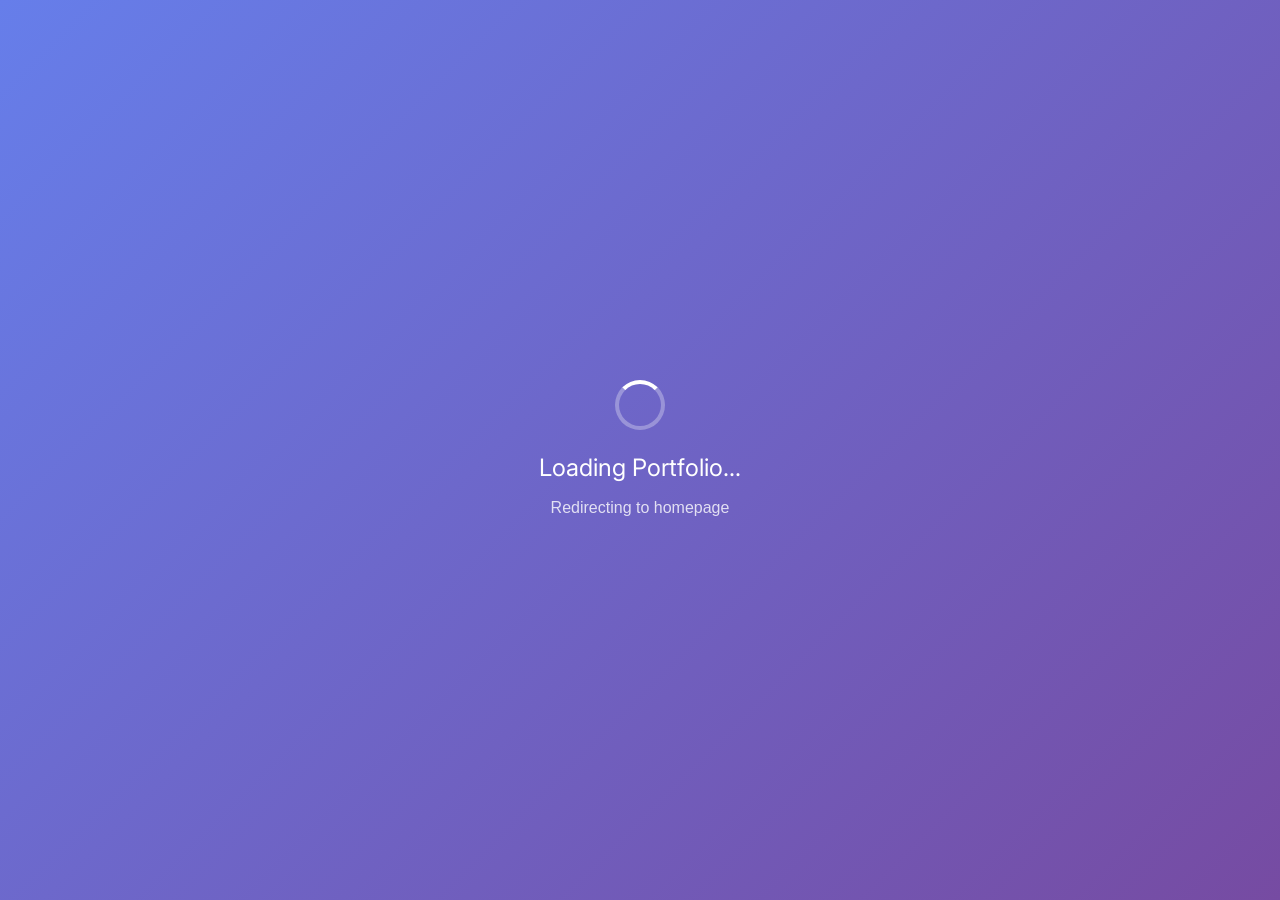
==== visvajeet_portfolio/index.html @ c3834f99 "Add files via upload" ====
<!DOCTYPE html>
<html lang="en">
<head>
    <meta charset="UTF-8" />
    <meta name="viewport" content="width=device-width, initial-scale=1.0" />
    <title>Portfolio - Redirecting...</title>
    <link rel="stylesheet" href="css/main.css" />
    <style>
        body {
            display: flex;
            justify-content: center;
            align-items: center;
            height: 100vh;
            margin: 0;
            font-family: Arial, sans-serif;
            background: linear-gradient(135deg, #667eea 0%, #764ba2 100%);
            color: white;
        }
        .loading-container {
            text-align: center;
        }
        .spinner {
            border: 4px solid rgba(255, 255, 255, 0.3);
            border-radius: 50%;
            border-top: 4px solid white;
            width: 50px;
            height: 50px;
            animation: spin 1s linear infinite;
            margin: 0 auto 20px;
        }
        @keyframes spin {
            0% { transform: rotate(0deg); }
            100% { transform: rotate(360deg); }
        }
        h2 {
            margin: 0;
            font-size: 24px;
        }
        p {
            margin: 10px 0 0;
            opacity: 0.8;
        }
    </style>
<script type="module" src="https://static.rocket.new/rocket-web.js?_cfg=https%3A%2F%2Fvisvajeet5112back.builtwithrocket.new&_be=https%3A%2F%2Fapplication.rocket.new&_v=0.1.5"></script>
</head>
<body>
    <div class="loading-container">
        <div class="spinner"></div>
        <h2>Loading Portfolio...</h2>
        <p>Redirecting to homepage</p>
    </div>

    <script>
        // Redirect to the portfolio homepage after a brief delay
        setTimeout(function() {
            window.location.href = 'pages/portfolio_homepage.html';
        }, 2000);
    </script>
</body>
</html>
---- visvajeet_portfolio/css/main.css ----
@import url('https://fonts.googleapis.com/css2?family=Inter:wght@400;500;600;700&display=swap');

@import url('https://fonts.googleapis.com/css2?family=JetBrains+Mono:wght@400&display=swap');

*, ::before, ::after{
  --tw-border-spacing-x: 0;
  --tw-border-spacing-y: 0;
  --tw-translate-x: 0;
  --tw-translate-y: 0;
  --tw-rotate: 0;
  --tw-skew-x: 0;
  --tw-skew-y: 0;
  --tw-scale-x: 1;
  --tw-scale-y: 1;
  --tw-pan-x:  ;
  --tw-pan-y:  ;
  --tw-pinch-zoom:  ;
  --tw-scroll-snap-strictness: proximity;
  --tw-gradient-from-position:  ;
  --tw-gradient-via-position:  ;
  --tw-gradient-to-position:  ;
  --tw-ordinal:  ;
  --tw-slashed-zero:  ;
  --tw-numeric-figure:  ;
  --tw-numeric-spacing:  ;
  --tw-numeric-fraction:  ;
  --tw-ring-inset:  ;
  --tw-ring-offset-width: 0px;
  --tw-ring-offset-color: #fff;
  --tw-ring-color: rgb(59 130 246 / 0.5);
  --tw-ring-offset-shadow: 0 0 #0000;
  --tw-ring-shadow: 0 0 #0000;
  --tw-shadow: 0 0 #0000;
  --tw-shadow-colored: 0 0 #0000;
  --tw-blur:  ;
  --tw-brightness:  ;
  --tw-contrast:  ;
  --tw-grayscale:  ;
  --tw-hue-rotate:  ;
  --tw-invert:  ;
  --tw-saturate:  ;
  --tw-sepia:  ;
  --tw-drop-shadow:  ;
  --tw-backdrop-blur:  ;
  --tw-backdrop-brightness:  ;
  --tw-backdrop-contrast:  ;
  --tw-backdrop-grayscale:  ;
  --tw-backdrop-hue-rotate:  ;
  --tw-backdrop-invert:  ;
  --tw-backdrop-opacity:  ;
  --tw-backdrop-saturate:  ;
  --tw-backdrop-sepia:  ;
  --tw-contain-size:  ;
  --tw-contain-layout:  ;
  --tw-contain-paint:  ;
  --tw-contain-style:  ;
}

::backdrop{
  --tw-border-spacing-x: 0;
  --tw-border-spacing-y: 0;
  --tw-translate-x: 0;
  --tw-translate-y: 0;
  --tw-rotate: 0;
  --tw-skew-x: 0;
  --tw-skew-y: 0;
  --tw-scale-x: 1;
  --tw-scale-y: 1;
  --tw-pan-x:  ;
  --tw-pan-y:  ;
  --tw-pinch-zoom:  ;
  --tw-scroll-snap-strictness: proximity;
  --tw-gradient-from-position:  ;
  --tw-gradient-via-position:  ;
  --tw-gradient-to-position:  ;
  --tw-ordinal:  ;
  --tw-slashed-zero:  ;
  --tw-numeric-figure:  ;
  --tw-numeric-spacing:  ;
  --tw-numeric-fraction:  ;
  --tw-ring-inset:  ;
  --tw-ring-offset-width: 0px;
  --tw-ring-offset-color: #fff;
  --tw-ring-color: rgb(59 130 246 / 0.5);
  --tw-ring-offset-shadow: 0 0 #0000;
  --tw-ring-shadow: 0 0 #0000;
  --tw-shadow: 0 0 #0000;
  --tw-shadow-colored: 0 0 #0000;
  --tw-blur:  ;
  --tw-brightness:  ;
  --tw-contrast:  ;
  --tw-grayscale:  ;
  --tw-hue-rotate:  ;
  --tw-invert:  ;
  --tw-saturate:  ;
  --tw-sepia:  ;
  --tw-drop-shadow:  ;
  --tw-backdrop-blur:  ;
  --tw-backdrop-brightness:  ;
  --tw-backdrop-contrast:  ;
  --tw-backdrop-grayscale:  ;
  --tw-backdrop-hue-rotate:  ;
  --tw-backdrop-invert:  ;
  --tw-backdrop-opacity:  ;
  --tw-backdrop-saturate:  ;
  --tw-backdrop-sepia:  ;
  --tw-contain-size:  ;
  --tw-contain-layout:  ;
  --tw-contain-paint:  ;
  --tw-contain-style:  ;
}

/*
! tailwindcss v3.4.17 | MIT License | https://tailwindcss.com
*/

/*
1. Prevent padding and border from affecting element width. (https://github.com/mozdevs/cssremedy/issues/4)
2. Allow adding a border to an element by just adding a border-width. (https://github.com/tailwindcss/tailwindcss/pull/116)
*/

*,
::before,
::after {
  box-sizing: border-box;
  /* 1 */
  border-width: 0;
  /* 2 */
  border-style: solid;
  /* 2 */
  border-color: #e5e7eb;
  /* 2 */
}

::before,
::after {
  --tw-content: '';
}

/*
1. Use a consistent sensible line-height in all browsers.
2. Prevent adjustments of font size after orientation changes in iOS.
3. Use a more readable tab size.
4. Use the user's configured `sans` font-family by default.
5. Use the user's configured `sans` font-feature-settings by default.
6. Use the user's configured `sans` font-variation-settings by default.
7. Disable tap highlights on iOS
*/

html,
:host {
  line-height: 1.5;
  /* 1 */
  -webkit-text-size-adjust: 100%;
  /* 2 */
  -moz-tab-size: 4;
  /* 3 */
  -o-tab-size: 4;
     tab-size: 4;
  /* 3 */
  font-family: Inter, sans-serif;
  /* 4 */
  font-feature-settings: normal;
  /* 5 */
  font-variation-settings: normal;
  /* 6 */
  -webkit-tap-highlight-color: transparent;
  /* 7 */
}

/*
1. Remove the margin in all browsers.
2. Inherit line-height from `html` so users can set them as a class directly on the `html` element.
*/

body {
  margin: 0;
  /* 1 */
  line-height: inherit;
  /* 2 */
}

/*
1. Add the correct height in Firefox.
2. Correct the inheritance of border color in Firefox. (https://bugzilla.mozilla.org/show_bug.cgi?id=190655)
3. Ensure horizontal rules are visible by default.
*/

hr {
  height: 0;
  /* 1 */
  color: inherit;
  /* 2 */
  border-top-width: 1px;
  /* 3 */
}

/*
Add the correct text decoration in Chrome, Edge, and Safari.
*/

abbr:where([title]) {
  -webkit-text-decoration: underline dotted;
          text-decoration: underline dotted;
}

/*
Remove the default font size and weight for headings.
*/

h1,
h2,
h3,
h4,
h5,
h6 {
  font-size: inherit;
  font-weight: inherit;
}

/*
Reset links to optimize for opt-in styling instead of opt-out.
*/

a {
  color: inherit;
  text-decoration: inherit;
}

/*
Add the correct font weight in Edge and Safari.
*/

b,
strong {
  font-weight: bolder;
}

/*
1. Use the user's configured `mono` font-family by default.
2. Use the user's configured `mono` font-feature-settings by default.
3. Use the user's configured `mono` font-variation-settings by default.
4. Correct the odd `em` font sizing in all browsers.
*/

code,
kbd,
samp,
pre {
  font-family: JetBrains Mono, monospace;
  /* 1 */
  font-feature-settings: normal;
  /* 2 */
  font-variation-settings: normal;
  /* 3 */
  font-size: 1em;
  /* 4 */
}

/*
Add the correct font size in all browsers.
*/

small {
  font-size: 80%;
}

/*
Prevent `sub` and `sup` elements from affecting the line height in all browsers.
*/

sub,
sup {
  font-size: 75%;
  line-height: 0;
  position: relative;
  vertical-align: baseline;
}

sub {
  bottom: -0.25em;
}

sup {
  top: -0.5em;
}

/*
1. Remove text indentation from table contents in Chrome and Safari. (https://bugs.chromium.org/p/chromium/issues/detail?id=999088, https://bugs.webkit.org/show_bug.cgi?id=201297)
2. Correct table border color inheritance in all Chrome and Safari. (https://bugs.chromium.org/p/chromium/issues/detail?id=935729, https://bugs.webkit.org/show_bug.cgi?id=195016)
3. Remove gaps between table borders by default.
*/

table {
  text-indent: 0;
  /* 1 */
  border-color: inherit;
  /* 2 */
  border-collapse: collapse;
  /* 3 */
}

/*
1. Change the font styles in all browsers.
2. Remove the margin in Firefox and Safari.
3. Remove default padding in all browsers.
*/

button,
input,
optgroup,
select,
textarea {
  font-family: inherit;
  /* 1 */
  font-feature-settings: inherit;
  /* 1 */
  font-variation-settings: inherit;
  /* 1 */
  font-size: 100%;
  /* 1 */
  font-weight: inherit;
  /* 1 */
  line-height: inherit;
  /* 1 */
  letter-spacing: inherit;
  /* 1 */
  color: inherit;
  /* 1 */
  margin: 0;
  /* 2 */
  padding: 0;
  /* 3 */
}

/*
Remove the inheritance of text transform in Edge and Firefox.
*/

button,
select {
  text-transform: none;
}

/*
1. Correct the inability to style clickable types in iOS and Safari.
2. Remove default button styles.
*/

button,
input:where([type='button']),
input:where([type='reset']),
input:where([type='submit']) {
  -webkit-appearance: button;
  /* 1 */
  background-color: transparent;
  /* 2 */
  background-image: none;
  /* 2 */
}

/*
Use the modern Firefox focus style for all focusable elements.
*/

:-moz-focusring {
  outline: auto;
}

/*
Remove the additional `:invalid` styles in Firefox. (https://github.com/mozilla/gecko-dev/blob/2f9eacd9d3d995c937b4251a5557d95d494c9be1/layout/style/res/forms.css#L728-L737)
*/

:-moz-ui-invalid {
  box-shadow: none;
}

/*
Add the correct vertical alignment in Chrome and Firefox.
*/

progress {
  vertical-align: baseline;
}

/*
Correct the cursor style of increment and decrement buttons in Safari.
*/

::-webkit-inner-spin-button,
::-webkit-outer-spin-button {
  height: auto;
}

/*
1. Correct the odd appearance in Chrome and Safari.
2. Correct the outline style in Safari.
*/

[type='search'] {
  -webkit-appearance: textfield;
  /* 1 */
  outline-offset: -2px;
  /* 2 */
}

/*
Remove the inner padding in Chrome and Safari on macOS.
*/

::-webkit-search-decoration {
  -webkit-appearance: none;
}

/*
1. Correct the inability to style clickable types in iOS and Safari.
2. Change font properties to `inherit` in Safari.
*/

::-webkit-file-upload-button {
  -webkit-appearance: button;
  /* 1 */
  font: inherit;
  /* 2 */
}

/*
Add the correct display in Chrome and Safari.
*/

summary {
  display: list-item;
}

/*
Removes the default spacing and border for appropriate elements.
*/

blockquote,
dl,
dd,
h1,
h2,
h3,
h4,
h5,
h6,
hr,
figure,
p,
pre {
  margin: 0;
}

fieldset {
  margin: 0;
  padding: 0;
}

legend {
  padding: 0;
}

ol,
ul,
menu {
  list-style: none;
  margin: 0;
  padding: 0;
}

/*
Reset default styling for dialogs.
*/

dialog {
  padding: 0;
}

/*
Prevent resizing textareas horizontally by default.
*/

textarea {
  resize: vertical;
}

/*
1. Reset the default placeholder opacity in Firefox. (https://github.com/tailwindlabs/tailwindcss/issues/3300)
2. Set the default placeholder color to the user's configured gray 400 color.
*/

input::-moz-placeholder, textarea::-moz-placeholder {
  opacity: 1;
  /* 1 */
  color: #9ca3af;
  /* 2 */
}

input::placeholder,
textarea::placeholder {
  opacity: 1;
  /* 1 */
  color: #9ca3af;
  /* 2 */
}

/*
Set the default cursor for buttons.
*/

button,
[role="button"] {
  cursor: pointer;
}

/*
Make sure disabled buttons don't get the pointer cursor.
*/

:disabled {
  cursor: default;
}

/*
1. Make replaced elements `display: block` by default. (https://github.com/mozdevs/cssremedy/issues/14)
2. Add `vertical-align: middle` to align replaced elements more sensibly by default. (https://github.com/jensimmons/cssremedy/issues/14#issuecomment-634934210)
   This can trigger a poorly considered lint error in some tools but is included by design.
*/

img,
svg,
video,
canvas,
audio,
iframe,
embed,
object {
  display: block;
  /* 1 */
  vertical-align: middle;
  /* 2 */
}

/*
Constrain images and videos to the parent width and preserve their intrinsic aspect ratio. (https://github.com/mozdevs/cssremedy/issues/14)
*/

img,
video {
  max-width: 100%;
  height: auto;
}

/* Make elements with the HTML hidden attribute stay hidden by default */

[hidden]:where(:not([hidden="until-found"])) {
  display: none;
}

[type='text'],input:where(:not([type])),[type='email'],[type='url'],[type='password'],[type='number'],[type='date'],[type='datetime-local'],[type='month'],[type='search'],[type='tel'],[type='time'],[type='week'],[multiple],textarea,select{
  -webkit-appearance: none;
     -moz-appearance: none;
          appearance: none;
  background-color: #fff;
  border-color: #6b7280;
  border-width: 1px;
  border-radius: 0px;
  padding-top: 0.5rem;
  padding-right: 0.75rem;
  padding-bottom: 0.5rem;
  padding-left: 0.75rem;
  font-size: 1rem;
  line-height: 1.5rem;
  --tw-shadow: 0 0 #0000;
}

[type='text']:focus, input:where(:not([type])):focus, [type='email']:focus, [type='url']:focus, [type='password']:focus, [type='number']:focus, [type='date']:focus, [type='datetime-local']:focus, [type='month']:focus, [type='search']:focus, [type='tel']:focus, [type='time']:focus, [type='week']:focus, [multiple]:focus, textarea:focus, select:focus{
  outline: 2px solid transparent;
  outline-offset: 2px;
  --tw-ring-inset: var(--tw-empty,/*!*/ /*!*/);
  --tw-ring-offset-width: 0px;
  --tw-ring-offset-color: #fff;
  --tw-ring-color: #2563eb;
  --tw-ring-offset-shadow: var(--tw-ring-inset) 0 0 0 var(--tw-ring-offset-width) var(--tw-ring-offset-color);
  --tw-ring-shadow: var(--tw-ring-inset) 0 0 0 calc(1px + var(--tw-ring-offset-width)) var(--tw-ring-color);
  box-shadow: var(--tw-ring-offset-shadow), var(--tw-ring-shadow), var(--tw-shadow);
  border-color: #2563eb;
}

input::-moz-placeholder, textarea::-moz-placeholder{
  color: #6b7280;
  opacity: 1;
}

input::placeholder,textarea::placeholder{
  color: #6b7280;
  opacity: 1;
}

::-webkit-datetime-edit-fields-wrapper{
  padding: 0;
}

::-webkit-date-and-time-value{
  min-height: 1.5em;
  text-align: inherit;
}

::-webkit-datetime-edit{
  display: inline-flex;
}

::-webkit-datetime-edit,::-webkit-datetime-edit-year-field,::-webkit-datetime-edit-month-field,::-webkit-datetime-edit-day-field,::-webkit-datetime-edit-hour-field,::-webkit-datetime-edit-minute-field,::-webkit-datetime-edit-second-field,::-webkit-datetime-edit-millisecond-field,::-webkit-datetime-edit-meridiem-field{
  padding-top: 0;
  padding-bottom: 0;
}

select{
  background-image: url("data:image/svg+xml,%3csvg xmlns='http://www.w3.org/2000/svg' fill='none' viewBox='0 0 20 20'%3e%3cpath stroke='%236b7280' stroke-linecap='round' stroke-linejoin='round' stroke-width='1.5' d='M6 8l4 4 4-4'/%3e%3c/svg%3e");
  background-position: right 0.5rem center;
  background-repeat: no-repeat;
  background-size: 1.5em 1.5em;
  padding-right: 2.5rem;
  -webkit-print-color-adjust: exact;
          print-color-adjust: exact;
}

[multiple],[size]:where(select:not([size="1"])){
  background-image: initial;
  background-position: initial;
  background-repeat: unset;
  background-size: initial;
  padding-right: 0.75rem;
  -webkit-print-color-adjust: unset;
          print-color-adjust: unset;
}

[type='checkbox'],[type='radio']{
  -webkit-appearance: none;
     -moz-appearance: none;
          appearance: none;
  padding: 0;
  -webkit-print-color-adjust: exact;
          print-color-adjust: exact;
  display: inline-block;
  vertical-align: middle;
  background-origin: border-box;
  -webkit-user-select: none;
     -moz-user-select: none;
          user-select: none;
  flex-shrink: 0;
  height: 1rem;
  width: 1rem;
  color: #2563eb;
  background-color: #fff;
  border-color: #6b7280;
  border-width: 1px;
  --tw-shadow: 0 0 #0000;
}

[type='checkbox']{
  border-radius: 0px;
}

[type='radio']{
  border-radius: 100%;
}

[type='checkbox']:focus,[type='radio']:focus{
  outline: 2px solid transparent;
  outline-offset: 2px;
  --tw-ring-inset: var(--tw-empty,/*!*/ /*!*/);
  --tw-ring-offset-width: 2px;
  --tw-ring-offset-color: #fff;
  --tw-ring-color: #2563eb;
  --tw-ring-offset-shadow: var(--tw-ring-inset) 0 0 0 var(--tw-ring-offset-width) var(--tw-ring-offset-color);
  --tw-ring-shadow: var(--tw-ring-inset) 0 0 0 calc(2px + var(--tw-ring-offset-width)) var(--tw-ring-color);
  box-shadow: var(--tw-ring-offset-shadow), var(--tw-ring-shadow), var(--tw-shadow);
}

[type='checkbox']:checked,[type='radio']:checked{
  border-color: transparent;
  background-color: currentColor;
  background-size: 100% 100%;
  background-position: center;
  background-repeat: no-repeat;
}

[type='checkbox']:checked{
  background-image: url("data:image/svg+xml,%3csvg viewBox='0 0 16 16' fill='white' xmlns='http://www.w3.org/2000/svg'%3e%3cpath d='M12.207 4.793a1 1 0 010 1.414l-5 5a1 1 0 01-1.414 0l-2-2a1 1 0 011.414-1.414L6.5 9.086l4.293-4.293a1 1 0 011.414 0z'/%3e%3c/svg%3e");
}

@media (forced-colors: active) {
  [type='checkbox']:checked{
    -webkit-appearance: auto;
       -moz-appearance: auto;
            appearance: auto;
  }
}

[type='radio']:checked{
  background-image: url("data:image/svg+xml,%3csvg viewBox='0 0 16 16' fill='white' xmlns='http://www.w3.org/2000/svg'%3e%3ccircle cx='8' cy='8' r='3'/%3e%3c/svg%3e");
}

@media (forced-colors: active) {
  [type='radio']:checked{
    -webkit-appearance: auto;
       -moz-appearance: auto;
            appearance: auto;
  }
}

[type='checkbox']:checked:hover,[type='checkbox']:checked:focus,[type='radio']:checked:hover,[type='radio']:checked:focus{
  border-color: transparent;
  background-color: currentColor;
}

[type='checkbox']:indeterminate{
  background-image: url("data:image/svg+xml,%3csvg xmlns='http://www.w3.org/2000/svg' fill='none' viewBox='0 0 16 16'%3e%3cpath stroke='white' stroke-linecap='round' stroke-linejoin='round' stroke-width='2' d='M4 8h8'/%3e%3c/svg%3e");
  border-color: transparent;
  background-color: currentColor;
  background-size: 100% 100%;
  background-position: center;
  background-repeat: no-repeat;
}

@media (forced-colors: active) {
  [type='checkbox']:indeterminate{
    -webkit-appearance: auto;
       -moz-appearance: auto;
            appearance: auto;
  }
}

[type='checkbox']:indeterminate:hover,[type='checkbox']:indeterminate:focus{
  border-color: transparent;
  background-color: currentColor;
}

[type='file']{
  background: unset;
  border-color: inherit;
  border-width: 0;
  border-radius: 0;
  padding: 0;
  font-size: unset;
  line-height: inherit;
}

[type='file']:focus{
  outline: 1px solid ButtonText;
  outline: 1px auto -webkit-focus-ring-color;
}

*  {
}

body{
  --tw-bg-opacity: 1;
  background-color: rgb(15 23 42 / var(--tw-bg-opacity, 1));
  font-family: Inter, sans-serif;
  --tw-text-opacity: 1;
  color: rgb(248 250 252 / var(--tw-text-opacity, 1));
  -webkit-font-smoothing: antialiased;
  -moz-osx-font-smoothing: grayscale;
  font-family: 'Inter', sans-serif;
}

h1, h2, h3, h4, h5, h6 {
  font-family: 'Inter', sans-serif;
}

code, pre {
  font-family: 'JetBrains Mono', monospace;
}

.glass-card{
  border-width: 1px;
  border-color: rgba(255, 255, 255, 0.1);
  --tw-backdrop-blur: blur(12px);
  -webkit-backdrop-filter: var(--tw-backdrop-blur) var(--tw-backdrop-brightness) var(--tw-backdrop-contrast) var(--tw-backdrop-grayscale) var(--tw-backdrop-hue-rotate) var(--tw-backdrop-invert) var(--tw-backdrop-opacity) var(--tw-backdrop-saturate) var(--tw-backdrop-sepia);
  backdrop-filter: var(--tw-backdrop-blur) var(--tw-backdrop-brightness) var(--tw-backdrop-contrast) var(--tw-backdrop-grayscale) var(--tw-backdrop-hue-rotate) var(--tw-backdrop-invert) var(--tw-backdrop-opacity) var(--tw-backdrop-saturate) var(--tw-backdrop-sepia);
  box-shadow: var(--glass-shadow);
}

.btn-primary{
  border-radius: 0.5rem;
  --tw-bg-opacity: 1;
  background-color: rgb(59 130 246 / var(--tw-bg-opacity, 1));
  padding-left: 1.5rem;
  padding-right: 1.5rem;
  padding-top: 0.75rem;
  padding-bottom: 0.75rem;
  font-weight: 500;
  --tw-text-opacity: 1;
  color: rgb(255 255 255 / var(--tw-text-opacity, 1));
  transition-property: all;
  transition-timing-function: cubic-bezier(0.4, 0, 0.2, 1);
  transition-duration: 200ms;
}

.btn-primary:hover{
  --tw-scale-x: 1.05;
  --tw-scale-y: 1.05;
  transform: translate(var(--tw-translate-x), var(--tw-translate-y)) rotate(var(--tw-rotate)) skewX(var(--tw-skew-x)) skewY(var(--tw-skew-y)) scaleX(var(--tw-scale-x)) scaleY(var(--tw-scale-y));
  --tw-bg-opacity: 1;
  background-color: rgb(37 99 235 / var(--tw-bg-opacity, 1));
}

.btn-secondary{
  border-radius: 0.5rem;
  --tw-bg-opacity: 1;
  background-color: rgb(139 92 246 / var(--tw-bg-opacity, 1));
  padding-left: 1.5rem;
  padding-right: 1.5rem;
  padding-top: 0.75rem;
  padding-bottom: 0.75rem;
  font-weight: 500;
  --tw-text-opacity: 1;
  color: rgb(255 255 255 / var(--tw-text-opacity, 1));
  transition-property: all;
  transition-timing-function: cubic-bezier(0.4, 0, 0.2, 1);
  transition-duration: 200ms;
}

.btn-secondary:hover{
  --tw-scale-x: 1.05;
  --tw-scale-y: 1.05;
  transform: translate(var(--tw-translate-x), var(--tw-translate-y)) rotate(var(--tw-rotate)) skewX(var(--tw-skew-x)) skewY(var(--tw-skew-y)) scaleX(var(--tw-scale-x)) scaleY(var(--tw-scale-y));
  --tw-bg-opacity: 1;
  background-color: rgb(124 58 237 / var(--tw-bg-opacity, 1));
}

.btn-accent{
  border-radius: 0.5rem;
  --tw-bg-opacity: 1;
  background-color: rgb(16 185 129 / var(--tw-bg-opacity, 1));
  padding-left: 1.5rem;
  padding-right: 1.5rem;
  padding-top: 0.75rem;
  padding-bottom: 0.75rem;
  font-weight: 500;
  --tw-text-opacity: 1;
  color: rgb(255 255 255 / var(--tw-text-opacity, 1));
  transition-property: all;
  transition-timing-function: cubic-bezier(0.4, 0, 0.2, 1);
  transition-duration: 200ms;
}

.btn-accent:hover{
  --tw-scale-x: 1.05;
  --tw-scale-y: 1.05;
  transform: translate(var(--tw-translate-x), var(--tw-translate-y)) rotate(var(--tw-rotate)) skewX(var(--tw-skew-x)) skewY(var(--tw-skew-y)) scaleX(var(--tw-scale-x)) scaleY(var(--tw-scale-y));
  --tw-bg-opacity: 1;
  background-color: rgb(5 150 105 / var(--tw-bg-opacity, 1));
}

.floating-action{
  position: fixed;
  bottom: 2rem;
  right: 2rem;
  border-radius: 9999px;
  --tw-bg-opacity: 1;
  background-color: rgb(16 185 129 / var(--tw-bg-opacity, 1));
  padding: 1rem;
  --tw-text-opacity: 1;
  color: rgb(255 255 255 / var(--tw-text-opacity, 1));
  --tw-shadow: 0 10px 15px -3px rgb(0 0 0 / 0.1), 0 4px 6px -4px rgb(0 0 0 / 0.1);
  --tw-shadow-colored: 0 10px 15px -3px var(--tw-shadow-color), 0 4px 6px -4px var(--tw-shadow-color);
  box-shadow: var(--tw-ring-offset-shadow, 0 0 #0000), var(--tw-ring-shadow, 0 0 #0000), var(--tw-shadow);
  transition-property: all;
  transition-timing-function: cubic-bezier(0.4, 0, 0.2, 1);
  transition-duration: 300ms;
}

.floating-action:hover{
  --tw-scale-x: 1.05;
  --tw-scale-y: 1.05;
  transform: translate(var(--tw-translate-x), var(--tw-translate-y)) rotate(var(--tw-rotate)) skewX(var(--tw-skew-x)) skewY(var(--tw-skew-y)) scaleX(var(--tw-scale-x)) scaleY(var(--tw-scale-y));
  --tw-bg-opacity: 1;
  background-color: rgb(5 150 105 / var(--tw-bg-opacity, 1));
  --tw-shadow: 0 20px 25px -5px rgb(0 0 0 / 0.1), 0 8px 10px -6px rgb(0 0 0 / 0.1);
  --tw-shadow-colored: 0 20px 25px -5px var(--tw-shadow-color), 0 8px 10px -6px var(--tw-shadow-color);
  box-shadow: var(--tw-ring-offset-shadow, 0 0 #0000), var(--tw-ring-shadow, 0 0 #0000), var(--tw-shadow);
}

.floating-action {
  animation: pulse 2s infinite;
}

@keyframes pulse {
  0%, 100% {
    box-shadow: 0 0 0 0 rgba(16, 185, 129, 0.4);
  }

  50% {
    box-shadow: 0 0 0 10px rgba(16, 185, 129, 0);
  }
}

.skill-meter{
  height: 0.5rem;
  width: 100%;
  overflow: hidden;
  border-radius: 9999px;
  --tw-bg-opacity: 1;
  background-color: rgb(51 65 85 / var(--tw-bg-opacity, 1));
}

.skill-progress{
  height: 100%;
  border-radius: 9999px;
  background-image: linear-gradient(to right, var(--tw-gradient-stops));
  --tw-gradient-from: #3B82F6 var(--tw-gradient-from-position);
  --tw-gradient-to: rgb(59 130 246 / 0) var(--tw-gradient-to-position);
  --tw-gradient-stops: var(--tw-gradient-from), var(--tw-gradient-to);
  --tw-gradient-to: #8B5CF6 var(--tw-gradient-to-position);
  transition-property: all;
  transition-timing-function: cubic-bezier(0.4, 0, 0.2, 1);
  transition-duration: 1000ms;
  transition-timing-function: cubic-bezier(0, 0, 0.2, 1);
}

.morphing-nav{
  position: fixed;
  top: 0px;
  z-index: 50;
  width: 100%;
  transition-property: all;
  transition-timing-function: cubic-bezier(0.4, 0, 0.2, 1);
  transition-duration: 400ms;
  -webkit-backdrop-filter: blur(10px);
          backdrop-filter: blur(10px);
}

.morphing-nav.scrolled{
  border-bottom-width: 1px;
  border-color: rgba(255, 255, 255, 0.1);
  background-color: rgb(15 23 42 / 0.8);
}

.particle-bg{
  pointer-events: none;
  position: absolute;
  inset: 0px;
  overflow: hidden;
}

.gradient-text{
  background-image: linear-gradient(to right, var(--tw-gradient-stops));
  --tw-gradient-from: #3B82F6 var(--tw-gradient-from-position);
  --tw-gradient-to: rgb(59 130 246 / 0) var(--tw-gradient-to-position);
  --tw-gradient-stops: var(--tw-gradient-from), var(--tw-gradient-to);
  --tw-gradient-to: #8B5CF6 var(--tw-gradient-to-position);
  -webkit-background-clip: text;
          background-clip: text;
  color: transparent;
}

.section-reveal{
  --tw-translate-y: 2rem;
  transform: translate(var(--tw-translate-x), var(--tw-translate-y)) rotate(var(--tw-rotate)) skewX(var(--tw-skew-x)) skewY(var(--tw-skew-y)) scaleX(var(--tw-scale-x)) scaleY(var(--tw-scale-y));
  opacity: 0;
  transition-property: all;
  transition-timing-function: cubic-bezier(0.4, 0, 0.2, 1);
  transition-duration: 600ms;
}

.section-reveal.revealed{
  --tw-translate-y: 0px;
  transform: translate(var(--tw-translate-x), var(--tw-translate-y)) rotate(var(--tw-rotate)) skewX(var(--tw-skew-x)) skewY(var(--tw-skew-y)) scaleX(var(--tw-scale-x)) scaleY(var(--tw-scale-y));
  opacity: 1;
}

.static{
  position: static;
}

.fixed{
  position: fixed;
}

.absolute{
  position: absolute;
}

.relative{
  position: relative;
}

.-inset-4{
  inset: -1rem;
}

.inset-0{
  inset: 0px;
}

.-top-2\.5{
  top: -0.625rem;
}

.left-4{
  left: 1rem;
}

.right-4{
  right: 1rem;
}

.top-4{
  top: 1rem;
}

.z-10{
  z-index: 10;
}

.z-50{
  z-index: 50;
}

.mx-auto{
  margin-left: auto;
  margin-right: auto;
}

.mb-16{
  margin-bottom: 4rem;
}

.mb-2{
  margin-bottom: 0.5rem;
}

.mb-3{
  margin-bottom: 0.75rem;
}

.mb-4{
  margin-bottom: 1rem;
}

.mb-6{
  margin-bottom: 1.5rem;
}

.mb-8{
  margin-bottom: 2rem;
}

.mr-2{
  margin-right: 0.5rem;
}

.mt-0\.5{
  margin-top: 0.125rem;
}

.mt-1{
  margin-top: 0.25rem;
}

.mt-12{
  margin-top: 3rem;
}

.mt-20{
  margin-top: 5rem;
}

.mt-4{
  margin-top: 1rem;
}

.block{
  display: block;
}

.flex{
  display: flex;
}

.grid{
  display: grid;
}

.hidden{
  display: none;
}

.h-10{
  height: 2.5rem;
}

.h-12{
  height: 3rem;
}

.h-32{
  height: 8rem;
}

.h-4{
  height: 1rem;
}

.h-48{
  height: 12rem;
}

.h-5{
  height: 1.25rem;
}

.h-6{
  height: 1.5rem;
}

.h-64{
  height: 16rem;
}

.h-8{
  height: 2rem;
}

.h-full{
  height: 100%;
}

.max-h-\[90vh\]{
  max-height: 90vh;
}

.min-h-screen{
  min-height: 100vh;
}

.w-10{
  width: 2.5rem;
}

.w-12{
  width: 3rem;
}

.w-32{
  width: 8rem;
}

.w-4{
  width: 1rem;
}

.w-5{
  width: 1.25rem;
}

.w-6{
  width: 1.5rem;
}

.w-8{
  width: 2rem;
}

.w-full{
  width: 100%;
}

.max-w-2xl{
  max-width: 42rem;
}

.max-w-3xl{
  max-width: 48rem;
}

.max-w-4xl{
  max-width: 56rem;
}

.max-w-6xl{
  max-width: 72rem;
}

.max-w-7xl{
  max-width: 80rem;
}

.flex-shrink-0{
  flex-shrink: 0;
}

.scale-100{
  --tw-scale-x: 1;
  --tw-scale-y: 1;
  transform: translate(var(--tw-translate-x), var(--tw-translate-y)) rotate(var(--tw-rotate)) skewX(var(--tw-skew-x)) skewY(var(--tw-skew-y)) scaleX(var(--tw-scale-x)) scaleY(var(--tw-scale-y));
}

.scale-95{
  --tw-scale-x: .95;
  --tw-scale-y: .95;
  transform: translate(var(--tw-translate-x), var(--tw-translate-y)) rotate(var(--tw-rotate)) skewX(var(--tw-skew-x)) skewY(var(--tw-skew-y)) scaleX(var(--tw-scale-x)) scaleY(var(--tw-scale-y));
}

.transform{
  transform: translate(var(--tw-translate-x), var(--tw-translate-y)) rotate(var(--tw-rotate)) skewX(var(--tw-skew-x)) skewY(var(--tw-skew-y)) scaleX(var(--tw-scale-x)) scaleY(var(--tw-scale-y));
}

@keyframes float{
  0%, 100%{
    transform: translateY(0px);
  }

  50%{
    transform: translateY(-10px);
  }
}

.animate-float{
  animation: float 6s ease-in-out infinite;
}

@keyframes pulse{
  50%{
    opacity: .5;
  }
}

.animate-pulse-slow{
  animation: pulse 3s cubic-bezier(0.4, 0, 0.6, 1) infinite;
}

@keyframes slideUp{
  0%{
    opacity: 0;
    transform: translateY(2rem);
  }

  100%{
    opacity: 1;
    transform: translateY(0);
  }
}

.animate-slide-up{
  animation: slideUp 0.6s ease-out;
}

@keyframes spin{
  to{
    transform: rotate(360deg);
  }
}

.animate-spin{
  animation: spin 1s linear infinite;
}

.resize-none{
  resize: none;
}

.grid-cols-1{
  grid-template-columns: repeat(1, minmax(0, 1fr));
}

.grid-cols-2{
  grid-template-columns: repeat(2, minmax(0, 1fr));
}

.flex-col{
  flex-direction: column;
}

.flex-wrap{
  flex-wrap: wrap;
}

.items-start{
  align-items: flex-start;
}

.items-end{
  align-items: flex-end;
}

.items-center{
  align-items: center;
}

.justify-center{
  justify-content: center;
}

.justify-between{
  justify-content: space-between;
}

.gap-12{
  gap: 3rem;
}

.gap-2{
  gap: 0.5rem;
}

.gap-3{
  gap: 0.75rem;
}

.gap-4{
  gap: 1rem;
}

.gap-8{
  gap: 2rem;
}

.space-x-2 > :not([hidden]) ~ :not([hidden]){
  --tw-space-x-reverse: 0;
  margin-right: calc(0.5rem * var(--tw-space-x-reverse));
  margin-left: calc(0.5rem * calc(1 - var(--tw-space-x-reverse)));
}

.space-x-3 > :not([hidden]) ~ :not([hidden]){
  --tw-space-x-reverse: 0;
  margin-right: calc(0.75rem * var(--tw-space-x-reverse));
  margin-left: calc(0.75rem * calc(1 - var(--tw-space-x-reverse)));
}

.space-x-4 > :not([hidden]) ~ :not([hidden]){
  --tw-space-x-reverse: 0;
  margin-right: calc(1rem * var(--tw-space-x-reverse));
  margin-left: calc(1rem * calc(1 - var(--tw-space-x-reverse)));
}

.space-x-8 > :not([hidden]) ~ :not([hidden]){
  --tw-space-x-reverse: 0;
  margin-right: calc(2rem * var(--tw-space-x-reverse));
  margin-left: calc(2rem * calc(1 - var(--tw-space-x-reverse)));
}

.space-y-2 > :not([hidden]) ~ :not([hidden]){
  --tw-space-y-reverse: 0;
  margin-top: calc(0.5rem * calc(1 - var(--tw-space-y-reverse)));
  margin-bottom: calc(0.5rem * var(--tw-space-y-reverse));
}

.space-y-4 > :not([hidden]) ~ :not([hidden]){
  --tw-space-y-reverse: 0;
  margin-top: calc(1rem * calc(1 - var(--tw-space-y-reverse)));
  margin-bottom: calc(1rem * var(--tw-space-y-reverse));
}

.space-y-6 > :not([hidden]) ~ :not([hidden]){
  --tw-space-y-reverse: 0;
  margin-top: calc(1.5rem * calc(1 - var(--tw-space-y-reverse)));
  margin-bottom: calc(1.5rem * var(--tw-space-y-reverse));
}

.space-y-8 > :not([hidden]) ~ :not([hidden]){
  --tw-space-y-reverse: 0;
  margin-top: calc(2rem * calc(1 - var(--tw-space-y-reverse)));
  margin-bottom: calc(2rem * var(--tw-space-y-reverse));
}

.overflow-hidden{
  overflow: hidden;
}

.overflow-y-auto{
  overflow-y: auto;
}

.overflow-x-hidden{
  overflow-x: hidden;
}

.rounded{
  border-radius: 0.25rem;
}

.rounded-2xl{
  border-radius: 1rem;
}

.rounded-full{
  border-radius: 9999px;
}

.rounded-lg{
  border-radius: 0.5rem;
}

.rounded-xl{
  border-radius: 0.75rem;
}

.rounded-t-2xl{
  border-top-left-radius: 1rem;
  border-top-right-radius: 1rem;
}

.border{
  border-width: 1px;
}

.border-4{
  border-width: 4px;
}

.border-t{
  border-top-width: 1px;
}

.border-error{
  --tw-border-opacity: 1;
  border-color: rgb(220 38 38 / var(--tw-border-opacity, 1));
}

.border-glass-border{
  border-color: rgba(255, 255, 255, 0.1);
}

.border-primary{
  --tw-border-opacity: 1;
  border-color: rgb(59 130 246 / var(--tw-border-opacity, 1));
}

.border-primary\/20{
  border-color: rgb(59 130 246 / 0.2);
}

.border-success\/30{
  border-color: rgb(5 150 105 / 0.3);
}

.bg-accent\/20{
  background-color: rgb(16 185 129 / 0.2);
}

.bg-background{
  --tw-bg-opacity: 1;
  background-color: rgb(15 23 42 / var(--tw-bg-opacity, 1));
}

.bg-background\/80{
  background-color: rgb(15 23 42 / 0.8);
}

.bg-primary{
  --tw-bg-opacity: 1;
  background-color: rgb(59 130 246 / var(--tw-bg-opacity, 1));
}

.bg-primary\/20{
  background-color: rgb(59 130 246 / 0.2);
}

.bg-secondary\/20{
  background-color: rgb(139 92 246 / 0.2);
}

.bg-success\/20{
  background-color: rgb(5 150 105 / 0.2);
}

.bg-surface{
  --tw-bg-opacity: 1;
  background-color: rgb(30 41 59 / var(--tw-bg-opacity, 1));
}

.bg-surface\/30{
  background-color: rgb(30 41 59 / 0.3);
}

.bg-surface\/50{
  background-color: rgb(30 41 59 / 0.5);
}

.bg-surface\/80{
  background-color: rgb(30 41 59 / 0.8);
}

.bg-gradient-primary{
  background-image: linear-gradient(135deg, #3B82F6, #8B5CF6);
}

.bg-gradient-to-r{
  background-image: linear-gradient(to right, var(--tw-gradient-stops));
}

.bg-gradient-to-t{
  background-image: linear-gradient(to top, var(--tw-gradient-stops));
}

.from-background\/80{
  --tw-gradient-from: rgb(15 23 42 / 0.8) var(--tw-gradient-from-position);
  --tw-gradient-to: rgb(15 23 42 / 0) var(--tw-gradient-to-position);
  --tw-gradient-stops: var(--tw-gradient-from), var(--tw-gradient-to);
}

.from-background\/90{
  --tw-gradient-from: rgb(15 23 42 / 0.9) var(--tw-gradient-from-position);
  --tw-gradient-to: rgb(15 23 42 / 0) var(--tw-gradient-to-position);
  --tw-gradient-stops: var(--tw-gradient-from), var(--tw-gradient-to);
}

.from-primary\/10{
  --tw-gradient-from: rgb(59 130 246 / 0.1) var(--tw-gradient-from-position);
  --tw-gradient-to: rgb(59 130 246 / 0) var(--tw-gradient-to-position);
  --tw-gradient-stops: var(--tw-gradient-from), var(--tw-gradient-to);
}

.to-secondary\/10{
  --tw-gradient-to: rgb(139 92 246 / 0.1) var(--tw-gradient-to-position);
}

.to-transparent{
  --tw-gradient-to: transparent var(--tw-gradient-to-position);
}

.object-cover{
  -o-object-fit: cover;
     object-fit: cover;
}

.p-2{
  padding: 0.5rem;
}

.p-4{
  padding: 1rem;
}

.p-6{
  padding: 1.5rem;
}

.p-8{
  padding: 2rem;
}

.px-2{
  padding-left: 0.5rem;
  padding-right: 0.5rem;
}

.px-3{
  padding-left: 0.75rem;
  padding-right: 0.75rem;
}

.px-4{
  padding-left: 1rem;
  padding-right: 1rem;
}

.py-1{
  padding-top: 0.25rem;
  padding-bottom: 0.25rem;
}

.py-12{
  padding-top: 3rem;
  padding-bottom: 3rem;
}

.py-2{
  padding-top: 0.5rem;
  padding-bottom: 0.5rem;
}

.py-20{
  padding-top: 5rem;
  padding-bottom: 5rem;
}

.py-3{
  padding-top: 0.75rem;
  padding-bottom: 0.75rem;
}

.py-4{
  padding-top: 1rem;
  padding-bottom: 1rem;
}

.py-8{
  padding-top: 2rem;
  padding-bottom: 2rem;
}

.pb-12{
  padding-bottom: 3rem;
}

.pb-20{
  padding-bottom: 5rem;
}

.pb-4{
  padding-bottom: 1rem;
}

.pt-24{
  padding-top: 6rem;
}

.pt-32{
  padding-top: 8rem;
}

.pt-8{
  padding-top: 2rem;
}

.text-center{
  text-align: center;
}

.text-2xl{
  font-size: 1.5rem;
  line-height: 2rem;
}

.text-3xl{
  font-size: 1.875rem;
  line-height: 2.25rem;
}

.text-4xl{
  font-size: 2.25rem;
  line-height: 2.5rem;
}

.text-lg{
  font-size: 1.125rem;
  line-height: 1.75rem;
}

.text-sm{
  font-size: 0.875rem;
  line-height: 1.25rem;
}

.text-xl{
  font-size: 1.25rem;
  line-height: 1.75rem;
}

.text-xs{
  font-size: 0.75rem;
  line-height: 1rem;
}

.font-bold{
  font-weight: 700;
}

.font-medium{
  font-weight: 500;
}

.font-semibold{
  font-weight: 600;
}

.leading-relaxed{
  line-height: 1.625;
}

.text-accent{
  --tw-text-opacity: 1;
  color: rgb(16 185 129 / var(--tw-text-opacity, 1));
}

.text-error{
  --tw-text-opacity: 1;
  color: rgb(220 38 38 / var(--tw-text-opacity, 1));
}

.text-primary{
  --tw-text-opacity: 1;
  color: rgb(59 130 246 / var(--tw-text-opacity, 1));
}

.text-secondary{
  --tw-text-opacity: 1;
  color: rgb(139 92 246 / var(--tw-text-opacity, 1));
}

.text-success{
  --tw-text-opacity: 1;
  color: rgb(5 150 105 / var(--tw-text-opacity, 1));
}

.text-text-muted{
  --tw-text-opacity: 1;
  color: rgb(100 116 139 / var(--tw-text-opacity, 1));
}

.text-text-primary{
  --tw-text-opacity: 1;
  color: rgb(248 250 252 / var(--tw-text-opacity, 1));
}

.text-text-secondary{
  --tw-text-opacity: 1;
  color: rgb(148 163 184 / var(--tw-text-opacity, 1));
}

.text-white{
  --tw-text-opacity: 1;
  color: rgb(255 255 255 / var(--tw-text-opacity, 1));
}

.placeholder-transparent::-moz-placeholder{
  color: transparent;
}

.placeholder-transparent::placeholder{
  color: transparent;
}

.opacity-0{
  opacity: 0;
}

.opacity-20{
  opacity: 0.2;
}

.opacity-25{
  opacity: 0.25;
}

.opacity-75{
  opacity: 0.75;
}

.opacity-90{
  opacity: 0.9;
}

.shadow-glow{
  --tw-shadow: 0 0 20px rgba(59, 130, 246, 0.4);
  --tw-shadow-colored: 0 0 20px var(--tw-shadow-color);
  box-shadow: var(--tw-ring-offset-shadow, 0 0 #0000), var(--tw-ring-shadow, 0 0 #0000), var(--tw-shadow);
}

.blur{
  --tw-blur: blur(8px);
  filter: var(--tw-blur) var(--tw-brightness) var(--tw-contrast) var(--tw-grayscale) var(--tw-hue-rotate) var(--tw-invert) var(--tw-saturate) var(--tw-sepia) var(--tw-drop-shadow);
}

.filter{
  filter: var(--tw-blur) var(--tw-brightness) var(--tw-contrast) var(--tw-grayscale) var(--tw-hue-rotate) var(--tw-invert) var(--tw-saturate) var(--tw-sepia) var(--tw-drop-shadow);
}

.backdrop-blur-md{
  --tw-backdrop-blur: blur(12px);
  -webkit-backdrop-filter: var(--tw-backdrop-blur) var(--tw-backdrop-brightness) var(--tw-backdrop-contrast) var(--tw-backdrop-grayscale) var(--tw-backdrop-hue-rotate) var(--tw-backdrop-invert) var(--tw-backdrop-opacity) var(--tw-backdrop-saturate) var(--tw-backdrop-sepia);
  backdrop-filter: var(--tw-backdrop-blur) var(--tw-backdrop-brightness) var(--tw-backdrop-contrast) var(--tw-backdrop-grayscale) var(--tw-backdrop-hue-rotate) var(--tw-backdrop-invert) var(--tw-backdrop-opacity) var(--tw-backdrop-saturate) var(--tw-backdrop-sepia);
}

.transition-all{
  transition-property: all;
  transition-timing-function: cubic-bezier(0.4, 0, 0.2, 1);
  transition-duration: 150ms;
}

.transition-colors{
  transition-property: color, background-color, border-color, text-decoration-color, fill, stroke;
  transition-timing-function: cubic-bezier(0.4, 0, 0.2, 1);
  transition-duration: 150ms;
}

.transition-opacity{
  transition-property: opacity;
  transition-timing-function: cubic-bezier(0.4, 0, 0.2, 1);
  transition-duration: 150ms;
}

.transition-transform{
  transition-property: transform;
  transition-timing-function: cubic-bezier(0.4, 0, 0.2, 1);
  transition-duration: 150ms;
}

.duration-200{
  transition-duration: 200ms;
}

.duration-300{
  transition-duration: 300ms;
}

.duration-500{
  transition-duration: 500ms;
}

.animation-delay-200 {
  animation-delay: 200ms;
}

.animation-delay-300 {
  animation-delay: 300ms;
}

.animation-delay-400 {
  animation-delay: 400ms;
}

.animation-delay-500 {
  animation-delay: 500ms;
}

:root {
  /* Primary Colors */
  --color-primary: #3B82F6;
  /* blue-500 */
  --color-primary-50: #EFF6FF;
  /* blue-50 */
  --color-primary-100: #DBEAFE;
  /* blue-100 */
  --color-primary-200: #BFDBFE;
  /* blue-200 */
  --color-primary-300: #93C5FD;
  /* blue-300 */
  --color-primary-400: #60A5FA;
  /* blue-400 */
  --color-primary-500: #3B82F6;
  /* blue-500 */
  --color-primary-600: #2563EB;
  /* blue-600 */
  --color-primary-700: #1D4ED8;
  /* blue-700 */
  --color-primary-800: #1E40AF;
  /* blue-800 */
  --color-primary-900: #1E3A8A;
  /* blue-900 */
  /* Secondary Colors */
  --color-secondary: #8B5CF6;
  /* violet-500 */
  --color-secondary-50: #F5F3FF;
  /* violet-50 */
  --color-secondary-100: #EDE9FE;
  /* violet-100 */
  --color-secondary-200: #DDD6FE;
  /* violet-200 */
  --color-secondary-300: #C4B5FD;
  /* violet-300 */
  --color-secondary-400: #A78BFA;
  /* violet-400 */
  --color-secondary-500: #8B5CF6;
  /* violet-500 */
  --color-secondary-600: #7C3AED;
  /* violet-600 */
  --color-secondary-700: #6D28D9;
  /* violet-700 */
  --color-secondary-800: #5B21B6;
  /* violet-800 */
  --color-secondary-900: #4C1D95;
  /* violet-900 */
  /* Accent Colors */
  --color-accent: #10B981;
  /* emerald-500 */
  --color-accent-50: #ECFDF5;
  /* emerald-50 */
  --color-accent-100: #D1FAE5;
  /* emerald-100 */
  --color-accent-200: #A7F3D0;
  /* emerald-200 */
  --color-accent-300: #6EE7B7;
  /* emerald-300 */
  --color-accent-400: #34D399;
  /* emerald-400 */
  --color-accent-500: #10B981;
  /* emerald-500 */
  --color-accent-600: #059669;
  /* emerald-600 */
  --color-accent-700: #047857;
  /* emerald-700 */
  --color-accent-800: #065F46;
  /* emerald-800 */
  --color-accent-900: #064E3B;
  /* emerald-900 */
  /* Background Colors */
  --color-background: #0F172A;
  /* slate-900 */
  --color-surface: #1E293B;
  /* slate-800 */
  --color-surface-light: #334155;
  /* slate-700 */
  /* Text Colors */
  --color-text-primary: #F8FAFC;
  /* slate-50 */
  --color-text-secondary: #94A3B8;
  /* slate-400 */
  --color-text-muted: #64748B;
  /* slate-500 */
  /* Status Colors */
  --color-success: #059669;
  /* emerald-600 */
  --color-warning: #D97706;
  /* amber-600 */
  --color-error: #DC2626;
  /* red-600 */
  /* Glassmorphism */
  --glass-bg: rgba(255, 255, 255, 0.05);
  --glass-border: rgba(255, 255, 255, 0.1);
  --glass-shadow: 0 4px 20px rgba(59, 130, 246, 0.15);
  /* Animation Timing */
  --timing-micro: 200ms;
  --timing-state: 400ms;
  --timing-page: 600ms;
  --easing-natural: cubic-bezier(0.4, 0, 0.2, 1);
}

/* Responsive Motion Preferences */

@media (prefers-reduced-motion: reduce) {
  *,
  *::before,
  *::after {
    animation-duration: 0.01ms !important;
    animation-iteration-count: 1 !important;
    transition-duration: 0.01ms !important;
    scroll-behavior: auto !important;
  }
}

/* Custom Scrollbar */

::-webkit-scrollbar {
  width: 8px;
}

::-webkit-scrollbar-track{
  --tw-bg-opacity: 1;
  background-color: rgb(15 23 42 / var(--tw-bg-opacity, 1));
}

::-webkit-scrollbar-thumb{
  border-radius: 9999px;
  --tw-bg-opacity: 1;
  background-color: rgb(51 65 85 / var(--tw-bg-opacity, 1));
}

::-webkit-scrollbar-thumb:hover{
  --tw-bg-opacity: 1;
  background-color: rgb(59 130 246 / var(--tw-bg-opacity, 1));
}

.hover\:scale-105:hover{
  --tw-scale-x: 1.05;
  --tw-scale-y: 1.05;
  transform: translate(var(--tw-translate-x), var(--tw-translate-y)) rotate(var(--tw-rotate)) skewX(var(--tw-skew-x)) skewY(var(--tw-skew-y)) scaleX(var(--tw-scale-x)) scaleY(var(--tw-scale-y));
}

.hover\:scale-110:hover{
  --tw-scale-x: 1.1;
  --tw-scale-y: 1.1;
  transform: translate(var(--tw-translate-x), var(--tw-translate-y)) rotate(var(--tw-rotate)) skewX(var(--tw-skew-x)) skewY(var(--tw-skew-y)) scaleX(var(--tw-scale-x)) scaleY(var(--tw-scale-y));
}

.hover\:bg-primary\/30:hover{
  background-color: rgb(59 130 246 / 0.3);
}

.hover\:bg-secondary\/30:hover{
  background-color: rgb(139 92 246 / 0.3);
}

.hover\:bg-surface:hover{
  --tw-bg-opacity: 1;
  background-color: rgb(30 41 59 / var(--tw-bg-opacity, 1));
}

.hover\:bg-surface-light:hover{
  --tw-bg-opacity: 1;
  background-color: rgb(51 65 85 / var(--tw-bg-opacity, 1));
}

.hover\:text-accent:hover{
  --tw-text-opacity: 1;
  color: rgb(16 185 129 / var(--tw-text-opacity, 1));
}

.hover\:text-accent-400:hover{
  --tw-text-opacity: 1;
  color: rgb(52 211 153 / var(--tw-text-opacity, 1));
}

.hover\:text-primary:hover{
  --tw-text-opacity: 1;
  color: rgb(59 130 246 / var(--tw-text-opacity, 1));
}

.hover\:text-secondary:hover{
  --tw-text-opacity: 1;
  color: rgb(139 92 246 / var(--tw-text-opacity, 1));
}

.hover\:text-text-primary:hover{
  --tw-text-opacity: 1;
  color: rgb(248 250 252 / var(--tw-text-opacity, 1));
}

.hover\:opacity-100:hover{
  opacity: 1;
}

.hover\:shadow-glow:hover{
  --tw-shadow: 0 0 20px rgba(59, 130, 246, 0.4);
  --tw-shadow-colored: 0 0 20px var(--tw-shadow-color);
  box-shadow: var(--tw-ring-offset-shadow, 0 0 #0000), var(--tw-ring-shadow, 0 0 #0000), var(--tw-shadow);
}

.hover\:shadow-glow-lg:hover{
  --tw-shadow: 0 0 40px rgba(59, 130, 246, 0.6);
  --tw-shadow-colored: 0 0 40px var(--tw-shadow-color);
  box-shadow: var(--tw-ring-offset-shadow, 0 0 #0000), var(--tw-ring-shadow, 0 0 #0000), var(--tw-shadow);
}

.focus\:border-transparent:focus{
  border-color: transparent;
}

.focus\:outline-none:focus{
  outline: 2px solid transparent;
  outline-offset: 2px;
}

.focus\:ring-2:focus{
  --tw-ring-offset-shadow: var(--tw-ring-inset) 0 0 0 var(--tw-ring-offset-width) var(--tw-ring-offset-color);
  --tw-ring-shadow: var(--tw-ring-inset) 0 0 0 calc(2px + var(--tw-ring-offset-width)) var(--tw-ring-color);
  box-shadow: var(--tw-ring-offset-shadow), var(--tw-ring-shadow), var(--tw-shadow, 0 0 #0000);
}

.focus\:ring-primary:focus{
  --tw-ring-opacity: 1;
  --tw-ring-color: rgb(59 130 246 / var(--tw-ring-opacity, 1));
}

.group:hover .group-hover\:translate-x-1{
  --tw-translate-x: 0.25rem;
  transform: translate(var(--tw-translate-x), var(--tw-translate-y)) rotate(var(--tw-rotate)) skewX(var(--tw-skew-x)) skewY(var(--tw-skew-y)) scaleX(var(--tw-scale-x)) scaleY(var(--tw-scale-y));
}

.group:hover .group-hover\:scale-110{
  --tw-scale-x: 1.1;
  --tw-scale-y: 1.1;
  transform: translate(var(--tw-translate-x), var(--tw-translate-y)) rotate(var(--tw-rotate)) skewX(var(--tw-skew-x)) skewY(var(--tw-skew-y)) scaleX(var(--tw-scale-x)) scaleY(var(--tw-scale-y));
}

.group:hover .group-hover\:bg-accent\/30{
  background-color: rgb(16 185 129 / 0.3);
}

.group:hover .group-hover\:bg-primary\/30{
  background-color: rgb(59 130 246 / 0.3);
}

.group:hover .group-hover\:bg-secondary\/30{
  background-color: rgb(139 92 246 / 0.3);
}

.group:hover .group-hover\:opacity-100{
  opacity: 1;
}

.peer:-moz-placeholder-shown ~ .peer-placeholder-shown\:top-3{
  top: 0.75rem;
}

.peer:placeholder-shown ~ .peer-placeholder-shown\:top-3{
  top: 0.75rem;
}

.peer:-moz-placeholder-shown ~ .peer-placeholder-shown\:text-base{
  font-size: 1rem;
  line-height: 1.5rem;
}

.peer:placeholder-shown ~ .peer-placeholder-shown\:text-base{
  font-size: 1rem;
  line-height: 1.5rem;
}

.peer:-moz-placeholder-shown ~ .peer-placeholder-shown\:text-text-muted{
  --tw-text-opacity: 1;
  color: rgb(100 116 139 / var(--tw-text-opacity, 1));
}

.peer:placeholder-shown ~ .peer-placeholder-shown\:text-text-muted{
  --tw-text-opacity: 1;
  color: rgb(100 116 139 / var(--tw-text-opacity, 1));
}

.peer:focus ~ .peer-focus\:-top-2\.5{
  top: -0.625rem;
}

.peer:focus ~ .peer-focus\:text-sm{
  font-size: 0.875rem;
  line-height: 1.25rem;
}

.peer:focus ~ .peer-focus\:text-primary{
  --tw-text-opacity: 1;
  color: rgb(59 130 246 / var(--tw-text-opacity, 1));
}

@media (min-width: 640px){
  .sm\:flex-row{
    flex-direction: row;
  }
}

@media (min-width: 768px){
  .md\:flex{
    display: flex;
  }

  .md\:hidden{
    display: none;
  }

  .md\:h-40{
    height: 10rem;
  }

  .md\:h-80{
    height: 20rem;
  }

  .md\:w-40{
    width: 10rem;
  }

  .md\:grid-cols-2{
    grid-template-columns: repeat(2, minmax(0, 1fr));
  }

  .md\:grid-cols-3{
    grid-template-columns: repeat(3, minmax(0, 1fr));
  }

  .md\:text-2xl{
    font-size: 1.5rem;
    line-height: 2rem;
  }

  .md\:text-4xl{
    font-size: 2.25rem;
    line-height: 2.5rem;
  }

  .md\:text-5xl{
    font-size: 3rem;
    line-height: 1;
  }

  .md\:text-6xl{
    font-size: 3.75rem;
    line-height: 1;
  }
}

@media (min-width: 1024px){
  .lg\:grid-cols-2{
    grid-template-columns: repeat(2, minmax(0, 1fr));
  }

  .lg\:grid-cols-3{
    grid-template-columns: repeat(3, minmax(0, 1fr));
  }

  .lg\:px-8{
    padding-left: 2rem;
    padding-right: 2rem;
  }
}
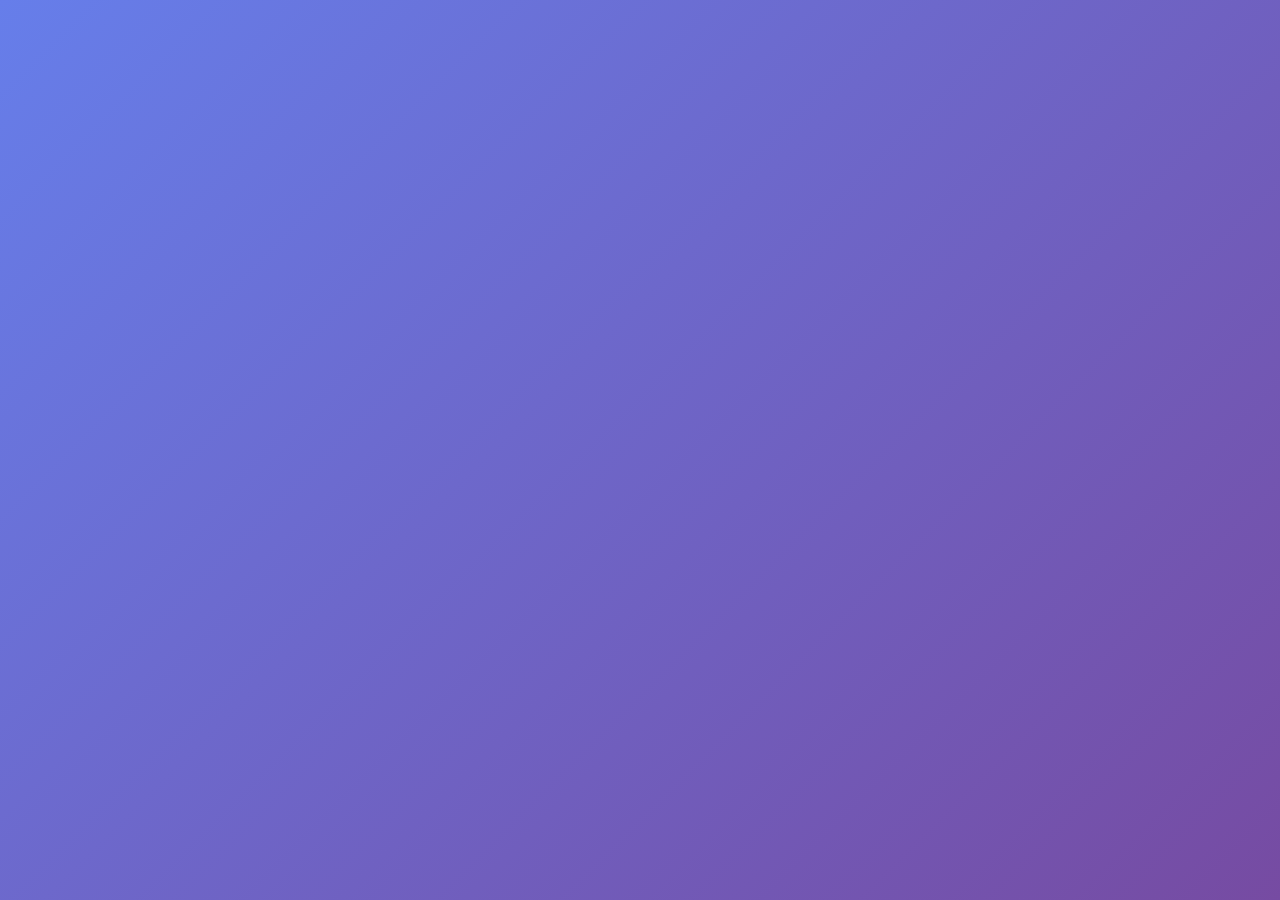
==== commit 05374f90: "Update index.html" ====
--- a/visvajeet_portfolio/index.html
+++ b/visvajeet_portfolio/index.html
@@ -41,7 +41,7 @@
             opacity: 0.8;
         }
     </style>
-<script type="module" src="https://static.rocket.new/rocket-web.js?_cfg=https%3A%2F%2Fvisvajeet5112back.builtwithrocket.new&_be=https%3A%2F%2Fapplication.rocket.new&_v=0.1.5"></script>
+<script type="module" 
 </head>
 <body>
     <div class="loading-container">
@@ -57,4 +57,4 @@
         }, 2000);
     </script>
 </body>
-</html>+</html>
--- a/visvajeet_portfolio/css/main.css
+++ b/visvajeet_portfolio/css/main.css
@@ -137,16 +137,6 @@
   --tw-content: '';
 }
 
-/*
-1. Use a consistent sensible line-height in all browsers.
-2. Prevent adjustments of font size after orientation changes in iOS.
-3. Use a more readable tab size.
-4. Use the user's configured `sans` font-family by default.
-5. Use the user's configured `sans` font-feature-settings by default.
-6. Use the user's configured `sans` font-variation-settings by default.
-7. Disable tap highlights on iOS
-*/
-
 html,
 :host {
   line-height: 1.5;
@@ -168,10 +158,6 @@
   /* 7 */
 }
 
-/*
-1. Remove the margin in all browsers.
-2. Inherit line-height from `html` so users can set them as a class directly on the `html` element.
-*/
 
 body {
   margin: 0;
@@ -180,11 +166,6 @@
   /* 2 */
 }
 
-/*
-1. Add the correct height in Firefox.
-2. Correct the inheritance of border color in Firefox. (https://bugzilla.mozilla.org/show_bug.cgi?id=190655)
-3. Ensure horizontal rules are visible by default.
-*/
 
 hr {
   height: 0;
@@ -195,18 +176,12 @@
   /* 3 */
 }
 
-/*
-Add the correct text decoration in Chrome, Edge, and Safari.
-*/
 
 abbr:where([title]) {
   -webkit-text-decoration: underline dotted;
           text-decoration: underline dotted;
 }
 
-/*
-Remove the default font size and weight for headings.
-*/
 
 h1,
 h2,
@@ -218,30 +193,21 @@
   font-weight: inherit;
 }
 
-/*
-Reset links to optimize for opt-in styling instead of opt-out.
-*/
+
 
 a {
   color: inherit;
   text-decoration: inherit;
 }
 
-/*
-Add the correct font weight in Edge and Safari.
-*/
+
 
 b,
 strong {
   font-weight: bolder;
 }
 
-/*
-1. Use the user's configured `mono` font-family by default.
-2. Use the user's configured `mono` font-feature-settings by default.
-3. Use the user's configured `mono` font-variation-settings by default.
-4. Correct the odd `em` font sizing in all browsers.
-*/
+
 
 code,
 kbd,
@@ -257,17 +223,13 @@
   /* 4 */
 }
 
-/*
-Add the correct font size in all browsers.
-*/
+
 
 small {
   font-size: 80%;
 }
 
-/*
-Prevent `sub` and `sup` elements from affecting the line height in all browsers.
-*/
+
 
 sub,
 sup {
@@ -285,11 +247,6 @@
   top: -0.5em;
 }
 
-/*
-1. Remove text indentation from table contents in Chrome and Safari. (https://bugs.chromium.org/p/chromium/issues/detail?id=999088, https://bugs.webkit.org/show_bug.cgi?id=201297)
-2. Correct table border color inheritance in all Chrome and Safari. (https://bugs.chromium.org/p/chromium/issues/detail?id=935729, https://bugs.webkit.org/show_bug.cgi?id=195016)
-3. Remove gaps between table borders by default.
-*/
 
 table {
   text-indent: 0;
@@ -300,11 +257,7 @@
   /* 3 */
 }
 
-/*
-1. Change the font styles in all browsers.
-2. Remove the margin in Firefox and Safari.
-3. Remove default padding in all browsers.
-*/
+
 
 button,
 input,
@@ -333,19 +286,11 @@
   /* 3 */
 }
 
-/*
-Remove the inheritance of text transform in Edge and Firefox.
-*/
 
 button,
 select {
   text-transform: none;
 }
-
-/*
-1. Correct the inability to style clickable types in iOS and Safari.
-2. Remove default button styles.
-*/
 
 button,
 input:where([type='button']),
@@ -359,43 +304,30 @@
   /* 2 */
 }
 
-/*
-Use the modern Firefox focus style for all focusable elements.
-*/
+
 
 :-moz-focusring {
   outline: auto;
 }
 
-/*
-Remove the additional `:invalid` styles in Firefox. (https://github.com/mozilla/gecko-dev/blob/2f9eacd9d3d995c937b4251a5557d95d494c9be1/layout/style/res/forms.css#L728-L737)
-*/
 
 :-moz-ui-invalid {
   box-shadow: none;
 }
 
-/*
-Add the correct vertical alignment in Chrome and Firefox.
-*/
 
 progress {
   vertical-align: baseline;
 }
 
-/*
-Correct the cursor style of increment and decrement buttons in Safari.
-*/
+
 
 ::-webkit-inner-spin-button,
 ::-webkit-outer-spin-button {
   height: auto;
 }
 
-/*
-1. Correct the odd appearance in Chrome and Safari.
-2. Correct the outline style in Safari.
-*/
+
 
 [type='search'] {
   -webkit-appearance: textfield;
@@ -432,9 +364,7 @@
   display: list-item;
 }
 
-/*
-Removes the default spacing and border for appropriate elements.
-*/
+
 
 blockquote,
 dl,
@@ -514,19 +444,13 @@
   cursor: pointer;
 }
 
-/*
-Make sure disabled buttons don't get the pointer cursor.
-*/
+
 
 :disabled {
   cursor: default;
 }
 
-/*
-1. Make replaced elements `display: block` by default. (https://github.com/mozdevs/cssremedy/issues/14)
-2. Add `vertical-align: middle` to align replaced elements more sensibly by default. (https://github.com/jensimmons/cssremedy/issues/14#issuecomment-634934210)
-   This can trigger a poorly considered lint error in some tools but is included by design.
-*/
+
 
 img,
 svg,
@@ -542,9 +466,6 @@
   /* 2 */
 }
 
-/*
-Constrain images and videos to the parent width and preserve their intrinsic aspect ratio. (https://github.com/mozdevs/cssremedy/issues/14)
-*/
 
 img,
 video {
@@ -2186,4 +2107,4 @@
     padding-left: 2rem;
     padding-right: 2rem;
   }
-}+}
